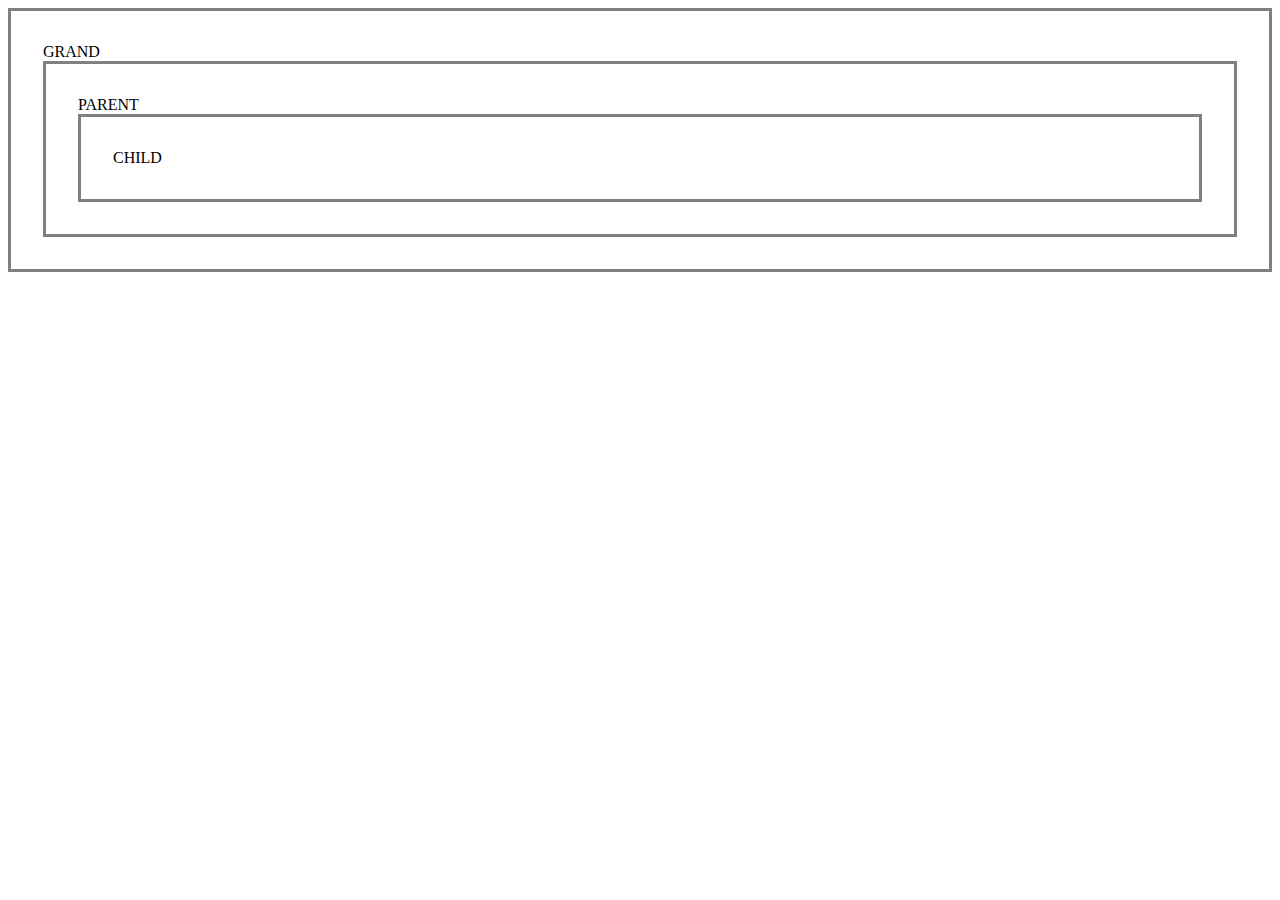
==== event_propogation & delegation/index.html @ 3e7c1345 "first commit" ====
<!DOCTYPE html>
<html lang="en">
  <head>
    <meta charset="UTF-8" />
    <meta http-equiv="X-UA-Compatible" content="IE=edge" />
    <meta name="viewport" content="width=device-width, initial-scale=1.0" />
    <link rel="stylesheet" href="style.css" />
    <title>JS Interview</title>
  </head>
  <body>
    <div id="grand">
      GRAND
      <div id="parent">
        PARENT
        <div id="child">CHILD</div>
      </div>
    </div>
    <script src="script.js"></script>
  </body>
</html>
---- event_propogation & delegation/style.css ----
div {
  border: 3px solid grey;
  padding: 2rem;
  min-width: 100px;
}
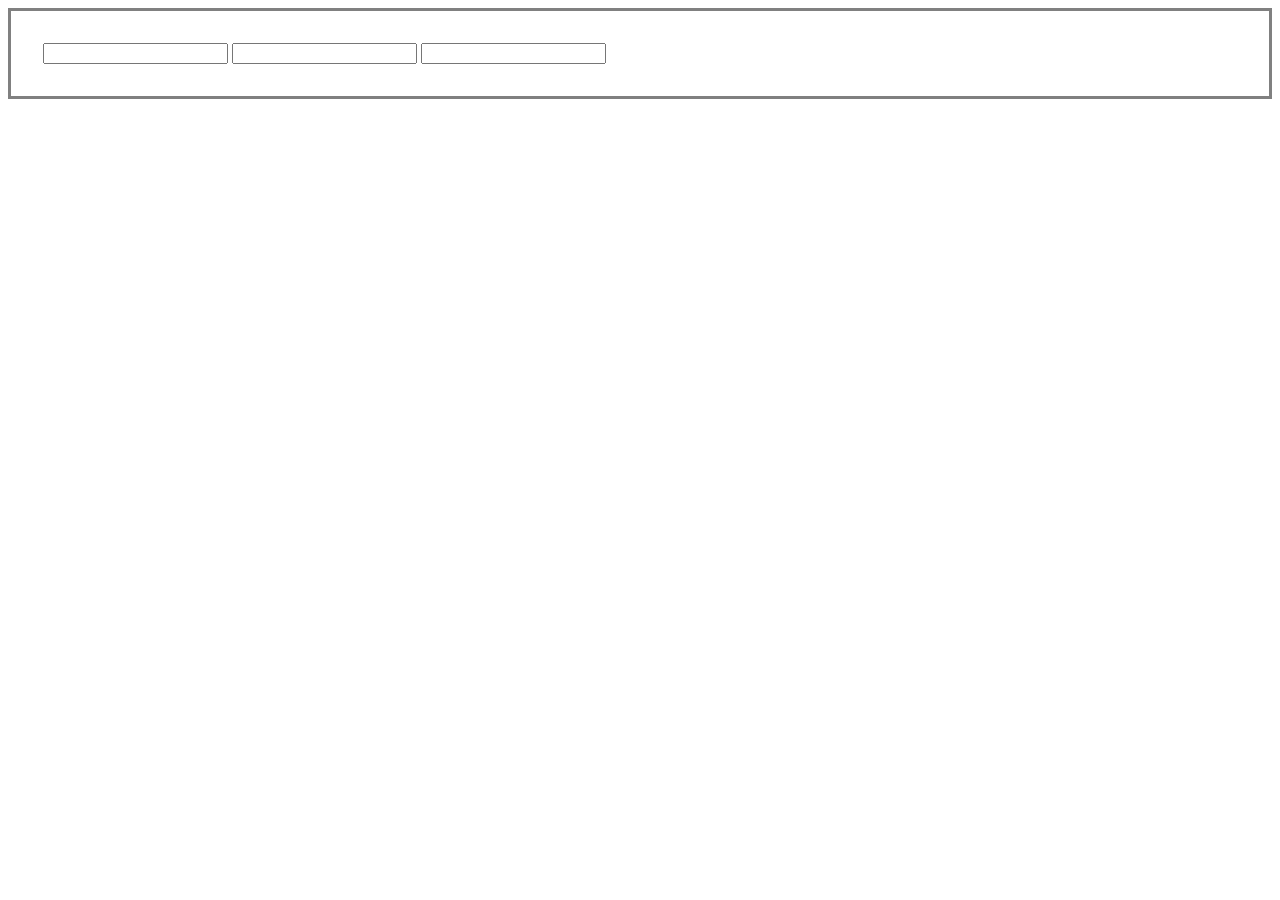
==== commit 411cc39a: "add: delegation cases" ====
--- a/event_propogation & delegation/index.html
+++ b/event_propogation & delegation/index.html
@@ -8,13 +8,32 @@
     <title>JS Interview</title>
   </head>
   <body>
-    <div id="grand">
+    <!-- <div id="grand">
       GRAND
       <div id="parent">
         PARENT
         <div id="child">CHILD</div>
       </div>
+    </div> -->
+
+    <!-- <div>
+      <ul id="parent">
+        <li id="laptops">Laptops</li>
+        <li id="cameras">Cameras</li>
+        <li id="mobiles">Mobiles</li>
+        <li id="books">Books</li>
+      </ul>
+    </div> -->
+
+    <!-- <script src="script.js"></script> -->
+    <!-- <script src="delegation.js"></script> -->
+
+    <div id="parent">
+      <input type="text" id="name" data-upper />
+      <input type="text" id="caps" />
+      <input type="text" id="lname" />
     </div>
-    <script src="script.js"></script>
+
+    <script src="delegation2.js"></script>
   </body>
 </html>
